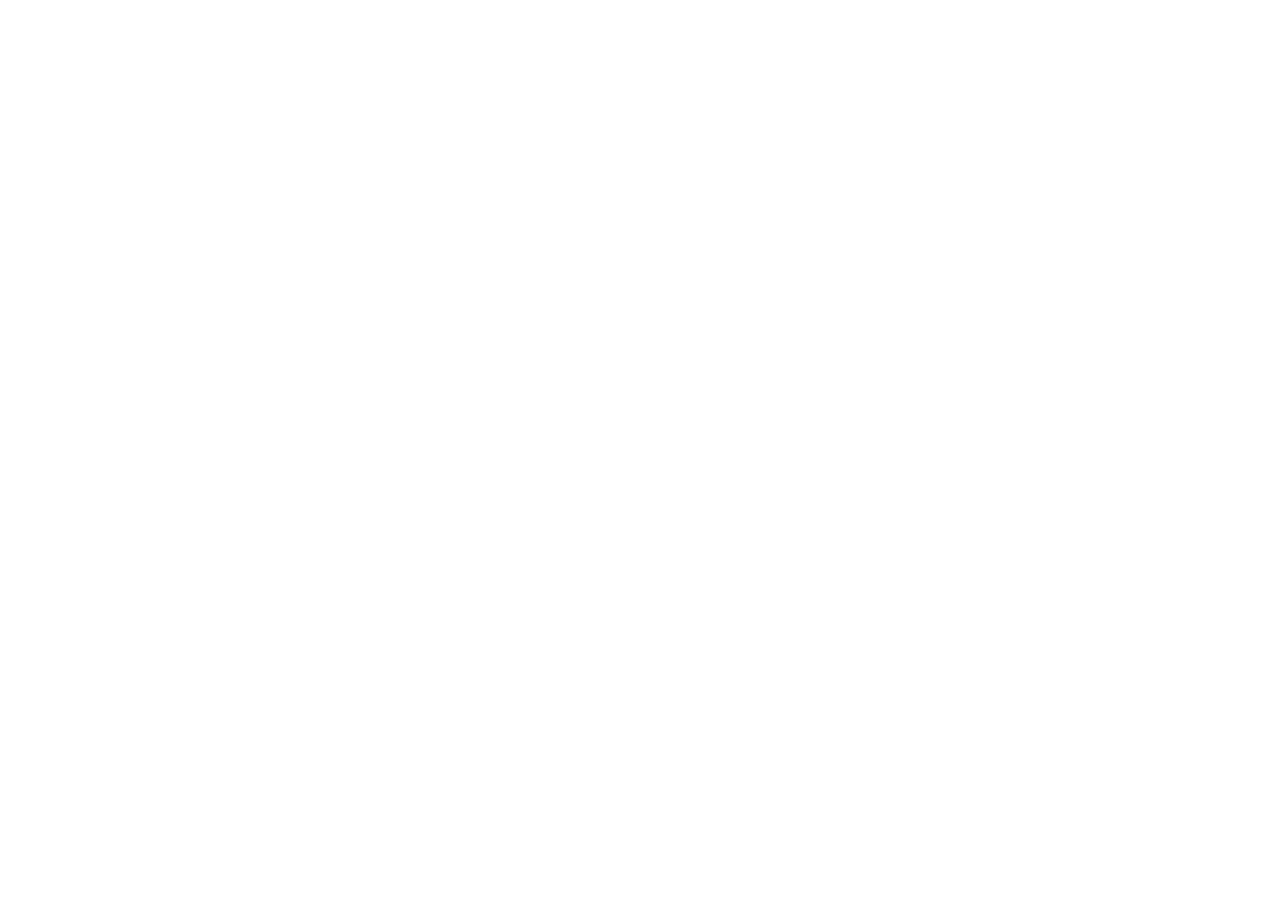
==== index.html @ 61b387a2 "Add files via upload" ====
<!DOCTYPE html>
<html lang="pt-br">
<head>
    <meta charset="UTF-8">
    <meta name="viewport" content="width=device-width, initial-scale=1.0">
    <link rel="stylesheet" href="css/estilo.css">
    <title>- Ordo Realitas -</title>
</head>
<body>

</body>
</html>
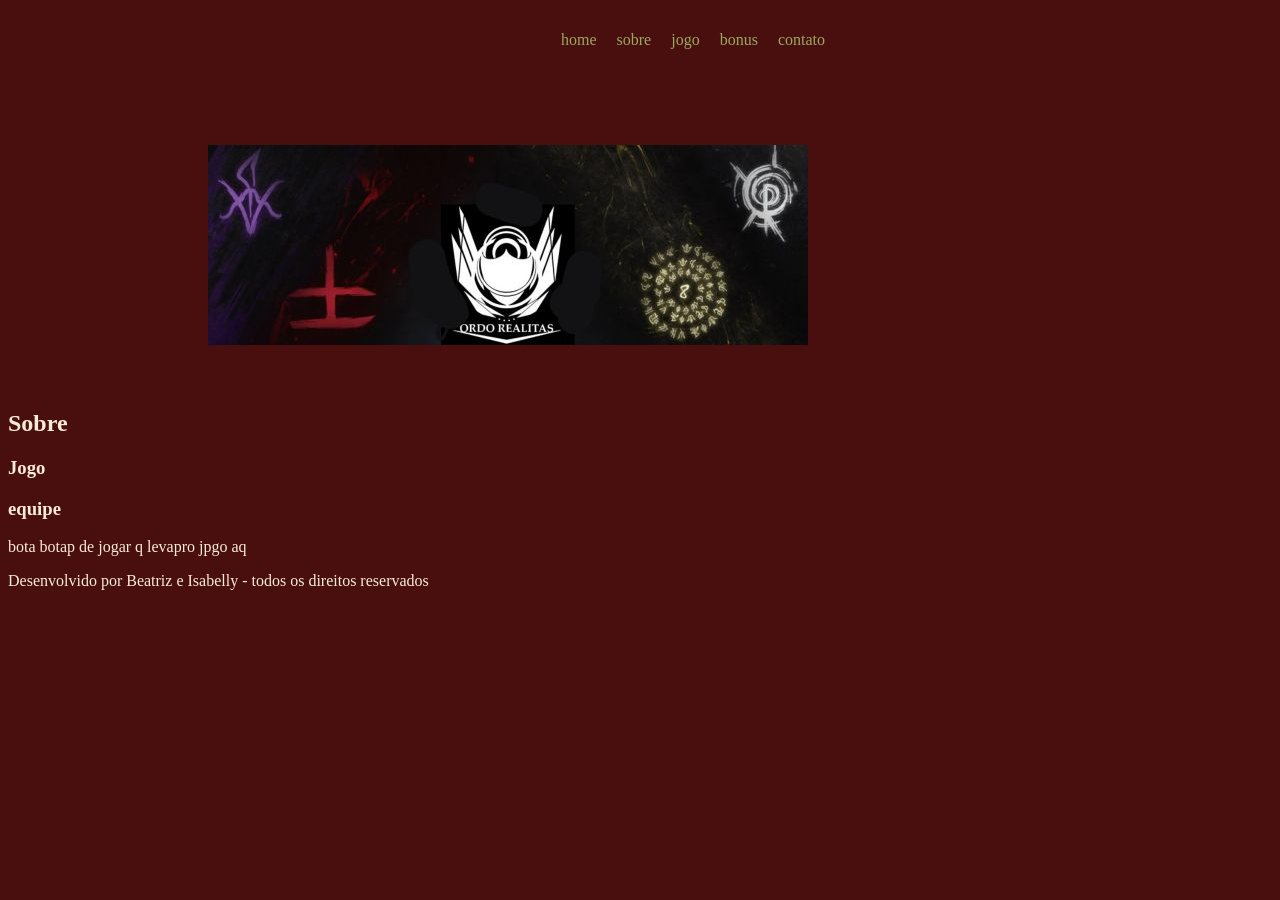
==== commit ff4fa093: "Add files via upload" ====
--- a/index.html
+++ b/index.html
@@ -4,9 +4,41 @@
     <meta charset="UTF-8">
     <meta name="viewport" content="width=device-width, initial-scale=1.0">
     <link rel="stylesheet" href="css/estilo.css">
+    <script src="script.js"></script>
     <title>- Ordo Realitas -</title>
 </head>
 <body>
+    <header>
+            <div class="conteiner">
+                <nav>
+                    <ul>
+                        <li><a href="home">home</a></li>
+                        <li><a href="sobre">sobre</a></li>
+                        <li><a href="jogo">jogo</a></li>
+                        <li><a href="bonus">bonus</a></li>
+                        <li><a href="contato">contato</a></li>
+
+                    </ul>
+                </nav>
+    </div>
+    </header>
+    <section id="home" class="banner">
+            <img src="img/banner.jpg" alt="banner">
+	</section>
+    <main>
+        <section id="sobre">
+            <h1>Sobre</h1>
+            <h3>Jogo</h3>
+            <h3>equipe</h3>
+        </section>
+
+        <section>
+            <p>bota botap de jogar q levapro jpgo aq</p>
+        </section>
+     
+    </main>
+    </div>
 
 </body>
+<footer>Desenvolvido por Beatriz e Isabelly - todos os direitos reservados</footer>
 </html>
--- a/css/estilo.css
+++ b/css/estilo.css
@@ -0,0 +1,164 @@
+*{
+    background-color: rgb(73, 15, 15);
+    color: antiquewhite;
+
+}
+
+nav ul{
+    background-color: rgb(73, 15, 15);
+    list-style: none;
+    display: flex;
+    flex-wrap: wrap;
+    justify-content: center;
+}
+nav ul li{
+    background-color: rgb(73, 15, 15);
+    margin-left: 20px;
+}
+nav ul li a{
+    background-color: rgb(73, 15, 15);
+    color: rgb(154, 168, 96);
+    text-decoration: none;
+}
+a:hover{
+    background-color: steelblue;
+
+}
+header .container{
+    display: flex;
+    justify-content: space-between;
+    align-items: center;
+    flex-wrap: wrap;
+}
+
+.logo{
+    font-size: 2em;
+    font-weight: bold;
+}
+
+
+.banner{
+background: url(../img/banner2.jpg) no-repeat center/cover;
+height: 400px;
+display: flex;
+margin-top: 100px;
+align-items: center;
+justify-content: center; 
+color: rgb(255, 255, 255);
+font-size: 1.5em;
+text-align: center;
+text-shadow: 8px 2px 5px #6495ED;
+}
+
+hvfjsdvfjhdsfsn
+
+
+.container{
+    max-width: 1300px;
+    margin: auto;
+    padding: 20px;      
+}
+
+section{
+    scroll-margin-top: 120px;
+}
+
+header{
+    background-color: rgb(73, 15, 15);
+    color: rgba(223, 154, 108, 0.842);
+    padding: 15px 15px 15px 15px;
+    width: 100%;
+    top: 0;
+    position: fixed;
+    z-index: 1000;
+}
+
+
+header .container{
+    display: flex;
+    justify-content:space-between;
+    align-items: center;
+    flex-wrap: wrap;
+    padding: 5px;
+}
+
+.banner{
+height: 290px;
+width: 1000px;
+display: flex;
+margin-top: 100px;
+align-items: center;
+justify-content: center; 
+
+
+
+}
+
+@media (max-width: 766px){
+    header{
+        padding: 5px;
+    }
+
+    header .container, .sobre-container{
+        flex-direction: column;
+        text-align: center;
+        scroll-margin-top: 240px;
+    }
+    
+    nav ul{
+        margin-top: 10px;
+        flex-direction: column;
+        padding: 0px;
+    }
+
+    nav ul li{
+        padding: 0px;
+        margin: 0px;
+        font-size: 10px;
+    }
+
+    nav ul li a{
+        font-size: 20px;
+    }
+
+    .banner{
+        height: 550px;
+        padding-top: 300px ;
+    }
+}
+
+@media (max-width: 540px){
+
+    table {
+        overflow-x: auto;
+        font-family: arial, sans-serif;
+        border-collapse: collapse;
+        width: 9%;
+    }
+      
+    td, th {
+        background-color: #f1bb96;
+        border: 2px solid #dddddd;
+        text-align: left;
+        padding: 2px;
+    }
+
+}
+
+@media (max-width:381px){
+    header .container, .sobre-container{
+        flex-direction: column;
+        text-align: center;
+        scroll-margin-top: 240px;
+    }
+    
+    nav ul{
+        margin-top: 10px;
+        flex-direction: column;
+    }
+
+    .banner{
+        height: 50rem;
+    }
+
+}
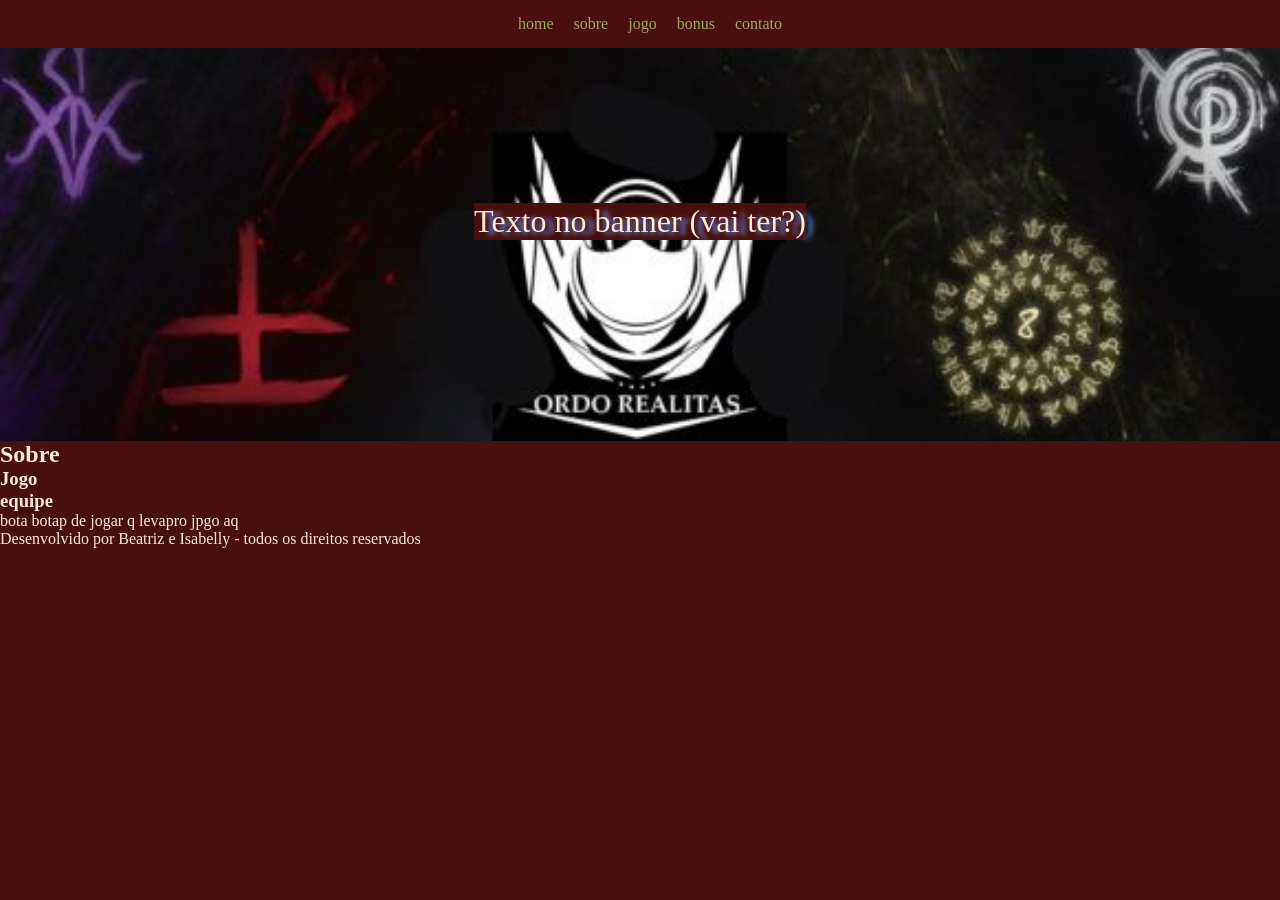
==== commit f70c8288: "leves ageitadas Adicionei arquivos, menu abre a aba, dei uma arrumada no banner e comecei a acrescen" ====
--- a/index.html
+++ b/index.html
@@ -12,18 +12,17 @@
             <div class="conteiner">
                 <nav>
                     <ul>
-                        <li><a href="home">home</a></li>
-                        <li><a href="sobre">sobre</a></li>
-                        <li><a href="jogo">jogo</a></li>
-                        <li><a href="bonus">bonus</a></li>
-                        <li><a href="contato">contato</a></li>
-
+                        <li><a href="index.html">home</a></li>
+                        <li><a href="sobre.html">sobre</a></li>
+                        <li><a href="jogo.html">jogo</a></li>
+                        <li><a href="bonus.html">bonus</a></li>
+                        <li><a href="contato.html">contato</a></li>
                     </ul>
                 </nav>
     </div>
     </header>
     <section id="home" class="banner">
-            <img src="img/banner.jpg" alt="banner">
+        <p>Texto no banner (vai ter?)</p>
 	</section>
     <main>
         <section id="sobre">
--- a/css/estilo.css
+++ b/css/estilo.css
@@ -1,4 +1,6 @@
 *{
+    margin: 0;
+    padding: 0;
     background-color: rgb(73, 15, 15);
     color: antiquewhite;
 
@@ -36,21 +38,23 @@
     font-weight: bold;
 }
 
+#inicio{
+    margin-top: 90px;}
 
 .banner{
-background: url(../img/banner2.jpg) no-repeat center/cover;
-height: 400px;
+background: url(../img/banner.jpg) no-repeat center/cover;
+height: 440px;
+width: 100%;
 display: flex;
-margin-top: 100px;
+margin-top: 1px;
 align-items: center;
 justify-content: center; 
 color: rgb(255, 255, 255);
-font-size: 1.5em;
+font-size: 2em;
 text-align: center;
 text-shadow: 8px 2px 5px #6495ED;
 }
 
-hvfjsdvfjhdsfsn
 
 
 .container{
@@ -82,17 +86,53 @@
     padding: 5px;
 }
 
-.banner{
-height: 290px;
-width: 1000px;
-display: flex;
-margin-top: 100px;
-align-items: center;
-justify-content: center; 
-
-
-
-}
+
+/* JOGO */
+* { box-sizing: border-box; }
+
+.carrossel-container {
+    position: relative;
+    max-width: 600px;
+    margin: 50px auto;
+    display: flex;
+    align-items: center;
+}
+
+.slides-wrapper {
+    overflow: hidden; /* Esconde as imagens que saem da caixa */
+    width: 100%;
+    border-radius: 10px;
+}
+
+.slides {
+    display: flex; /* Coloca as imagens uma do lado da outra */
+    transition: transform 0.5s ease-in-out; /* Suaviza a transição */
+    width: 100%;
+}
+
+.slides img {
+    width: 100%;
+    min-width: 100%;
+    object-fit: cover;
+}
+
+.botao-controle {
+    position: absolute;
+    background-color: rgba(0, 0, 0, 0.5);
+    color: white;
+    border: none;
+    padding: 15px;
+    cursor: pointer;
+    font-size: 18px;
+    z-index: 10;
+}
+
+#prev { left: 10px; }
+#next { right: 10px; }
+
+
+
+
 
 @media (max-width: 766px){
     header{
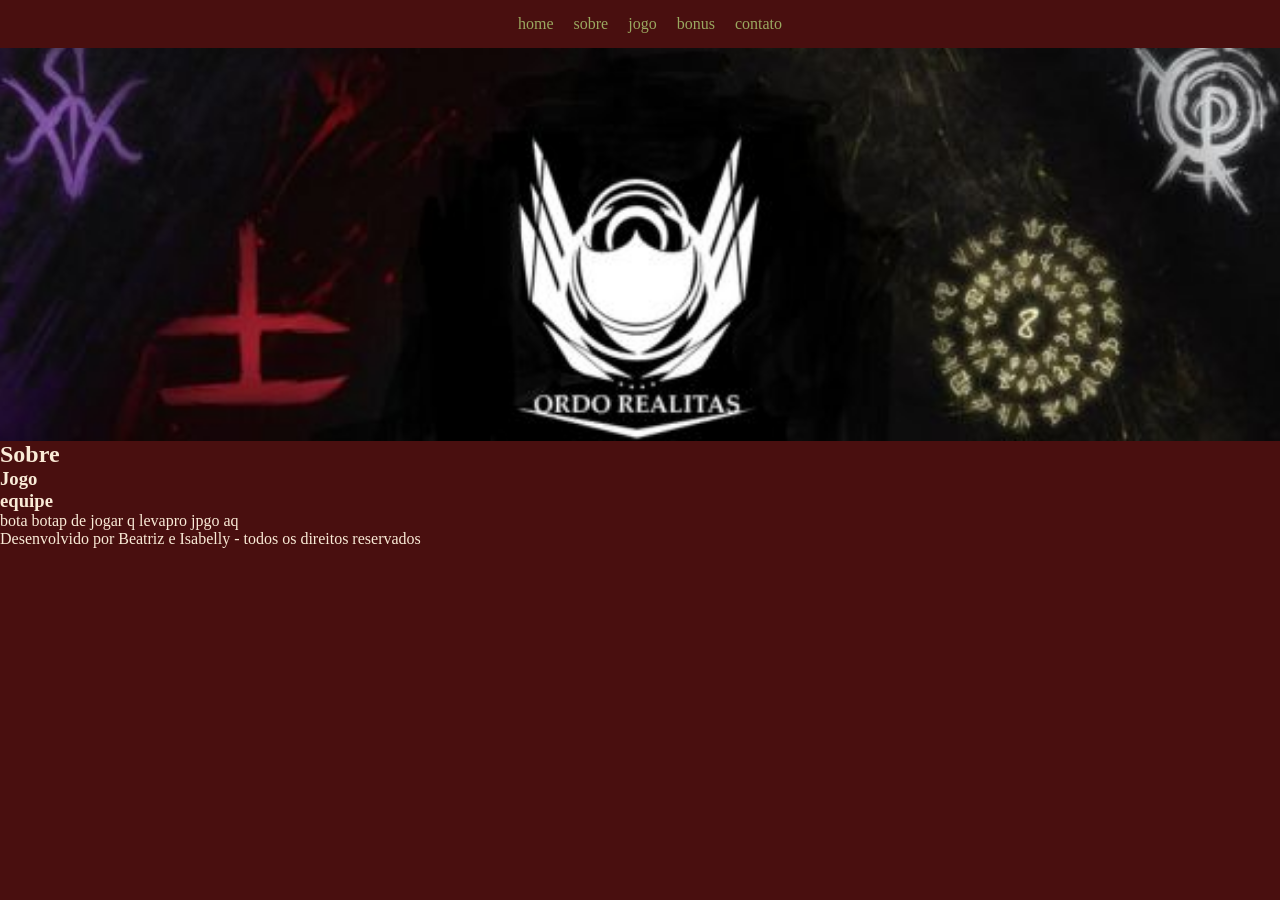
==== commit d18c055a: "Add files via upload" ====
--- a/index.html
+++ b/index.html
@@ -22,7 +22,6 @@
     </div>
     </header>
     <section id="home" class="banner">
-        <p>Texto no banner (vai ter?)</p>
 	</section>
     <main>
         <section id="sobre">
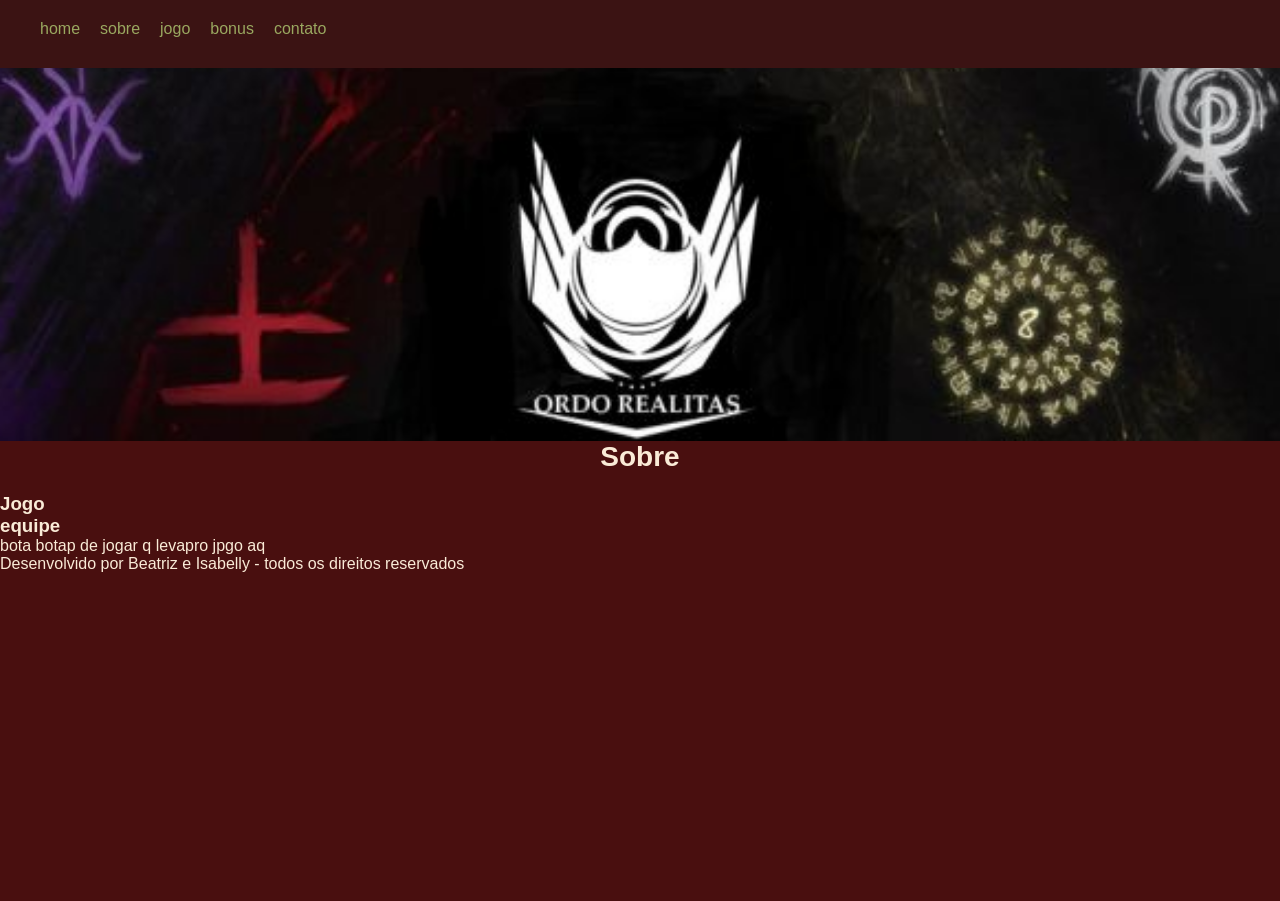
==== commit b1de96d3: "Add files via upload" ====
--- a/index.html
+++ b/index.html
@@ -4,22 +4,21 @@
     <meta charset="UTF-8">
     <meta name="viewport" content="width=device-width, initial-scale=1.0">
     <link rel="stylesheet" href="css/estilo.css">
-    <script src="script.js"></script>
     <title>- Ordo Realitas -</title>
 </head>
 <body>
     <header>
-            <div class="conteiner">
-                <nav>
-                    <ul>
-                        <li><a href="index.html">home</a></li>
-                        <li><a href="sobre.html">sobre</a></li>
-                        <li><a href="jogo.html">jogo</a></li>
-                        <li><a href="bonus.html">bonus</a></li>
-                        <li><a href="contato.html">contato</a></li>
-                    </ul>
-                </nav>
-    </div>
+        <div class="container">
+            <nav>
+                <ul>
+                    <li><a href="index.html">home</a></li>
+                    <li><a href="sobre.html">sobre</a></li>
+                    <li><a href="jogo.html">jogo</a></li>
+                    <li><a href="bonus.html">bonus</a></li>
+                    <li><a href="contato.html">contato</a></li>
+                </ul>
+            </nav>
+        </div>
     </header>
     <section id="home" class="banner">
 	</section>
--- a/css/estilo.css
+++ b/css/estilo.css
@@ -1,24 +1,25 @@
 *{
     margin: 0;
     padding: 0;
+    color: antiquewhite;
+    box-sizing: border-box;
+}
+
+body{
+    
     background-color: rgb(73, 15, 15);
-    color: antiquewhite;
-
 }
 
 nav ul{
-    background-color: rgb(73, 15, 15);
     list-style: none;
     display: flex;
     flex-wrap: wrap;
     justify-content: center;
 }
 nav ul li{
-    background-color: rgb(73, 15, 15);
     margin-left: 20px;
 }
 nav ul li a{
-    background-color: rgb(73, 15, 15);
     color: rgb(154, 168, 96);
     text-decoration: none;
 }
@@ -26,12 +27,34 @@
     background-color: steelblue;
 
 }
+
+header{
+    background-color: rgb(59, 19, 19);
+    color: rgba(223, 154, 108, 0.842);
+    padding: 15px 15px 15px 15px;
+    width: 100%;
+    top: 0;
+    position: fixed;
+    z-index: 1000;
+}
+
+
+.container{
+    max-width: 1300px;
+    margin: auto;
+    padding: 20px;      
+}
+
+
 header .container{
     display: flex;
     justify-content: space-between;
     align-items: center;
     flex-wrap: wrap;
-}
+    padding: 5px;
+}
+
+
 
 .logo{
     font-size: 2em;
@@ -56,82 +79,195 @@
 }
 
 
-
-.container{
-    max-width: 1300px;
-    margin: auto;
-    padding: 20px;      
-}
-
 section{
     scroll-margin-top: 120px;
 }
 
-header{
-    background-color: rgb(73, 15, 15);
-    color: rgba(223, 154, 108, 0.842);
-    padding: 15px 15px 15px 15px;
-    width: 100%;
-    top: 0;
-    position: fixed;
-    z-index: 1000;
-}
-
-
-header .container{
-    display: flex;
-    justify-content:space-between;
+
+/* JOGO */
+body {
+    font-family: 'Segoe UI', Arial, sans-serif;
+    min-height: 100vh;
+}
+
+.game-container {
+    max-width: 1500px;
+    margin: 0 auto;
+    border-radius: 20px;
+    padding: 20px;
+    box-shadow: 0 10px 40px rgba(0, 0, 0, 0.342);
+}
+
+h1 {
+    text-align: center;
+    margin-bottom: 20px;
+    font-size: 28px;
+}
+
+li {
+    margin-left: 20px;
+    margin-bottom: 10px;
+    font-size: 16px;
+    color: #ddd;
+}
+
+.target-box {
+    background:#af2a2a;
+    border-radius: 15px;
+    padding: 15px;
+    text-align: center;
+    margin-bottom: 20px;
+    color: white;
+}
+
+.target-label {
+    font-size: 14px;
+    opacity: 0.9;
+}
+
+.target-name {
+    font-size: 32px;
+    font-weight: bold;
+    margin-top: 5px;
+    text-transform: uppercase;
+}
+
+.info-panel {
+    display: flex;
+    justify-content: space-between;
+    gap: 15px;
+    margin-bottom: 30px;
+}
+
+.info-item {
+    background: #38090b;
+    padding: 12px;
+    border-radius: 10px;
+    text-align: center;
+    font-weight: bold;
+    font-size: 18px;
+    flex: 1;
+}
+
+.carousel-section {
+    background: #38090b;
+    border-radius: 15px;
+    padding: 20px;
+    margin-bottom: 25px;
+}
+
+.carousel-title {
+    text-align: center;
+    font-weight: bold;
+    font-size: 20px;
+    color: #555;
+    margin-bottom: 15px;
+}
+
+.carousel-container {
+    display: flex;
     align-items: center;
-    flex-wrap: wrap;
-    padding: 5px;
-}
-
-
-/* JOGO */
-* { box-sizing: border-box; }
-
-.carrossel-container {
-    position: relative;
-    max-width: 600px;
-    margin: 50px auto;
+    justify-content: center;
+    gap: 15px;
+}
+
+.carousel {
+    width: 300px;
+    height: 300px;
+    overflow: hidden;
+    border-radius: 10px;
+    background: rgb(255, 0, 0);
+    box-shadow: 0 3px 10px rgba(0,0,0,0.1);
+}
+
+.carousel-track {
+    display: flex;
+    transition: transform 0.3s ease;
+    height: 100%;
+}
+
+.carousel-item {
+    min-width: 300px;
+    height: 300px;
     display: flex;
     align-items: center;
-}
-
-.slides-wrapper {
-    overflow: hidden; /* Esconde as imagens que saem da caixa */
-    width: 100%;
-    border-radius: 10px;
-}
-
-.slides {
-    display: flex; /* Coloca as imagens uma do lado da outra */
-    transition: transform 0.5s ease-in-out; /* Suaviza a transição */
-    width: 100%;
-}
-
-.slides img {
-    width: 100%;
-    min-width: 100%;
-    object-fit: cover;
-}
-
-.botao-controle {
-    position: absolute;
-    background-color: rgba(0, 0, 0, 0.5);
+    justify-content: center;
+    background: rgba(58, 58, 58, 0.616);
+}
+
+.carousel-item img {
+    max-width: 90%;
+    max-height: 90%;
+    object-fit: contain;
+}
+
+.carousel-btn {
+    background: #961414;
     color: white;
     border: none;
+    width: 45px;
+    height: 45px;
+    border-radius: 50%;
+    cursor: pointer;
+    font-size: 20px;
+    transition: transform 0.2s;
+}
+
+.carousel-btn:hover {
+    transform: scale(1.1);
+    background: #764ba2;
+}
+
+.message {
+    text-align: center;
     padding: 15px;
+    margin: 20px 0;
+    border-radius: 10px;
+    font-weight: bold;
+    font-size: 18px;
+}
+
+.message.win {
+    background: #4caf50;
+    color: white;
+}
+
+.reset-btn {
+    width: 100%;
+    padding: 15px;
+    background: #961414;
+    color: white;
+    border: none;
+    border-radius: 10px;
+    font-size: 18px;
+    font-weight: bold;
     cursor: pointer;
-    font-size: 18px;
-    z-index: 10;
-}
-
-#prev { left: 10px; }
-#next { right: 10px; }
-
-
-
+    transition: transform 0.2s;
+}
+
+.reset-btn:hover {
+    transform: scale(1.02);
+    background: #c92a2a;
+}
+
+@media (max-width: 768px) {
+    .carousel {
+        width: 200px;
+        height: 200px;
+    }
+    .carousel-item {
+        min-width: 200px;
+        height: 200px;
+    }
+    .carousel-btn {
+        width: 35px;
+        height: 35px;
+        font-size: 16px;
+    }
+    .target-name {
+        font-size: 24px;
+    }
+}
 
 
 @media (max-width: 766px){
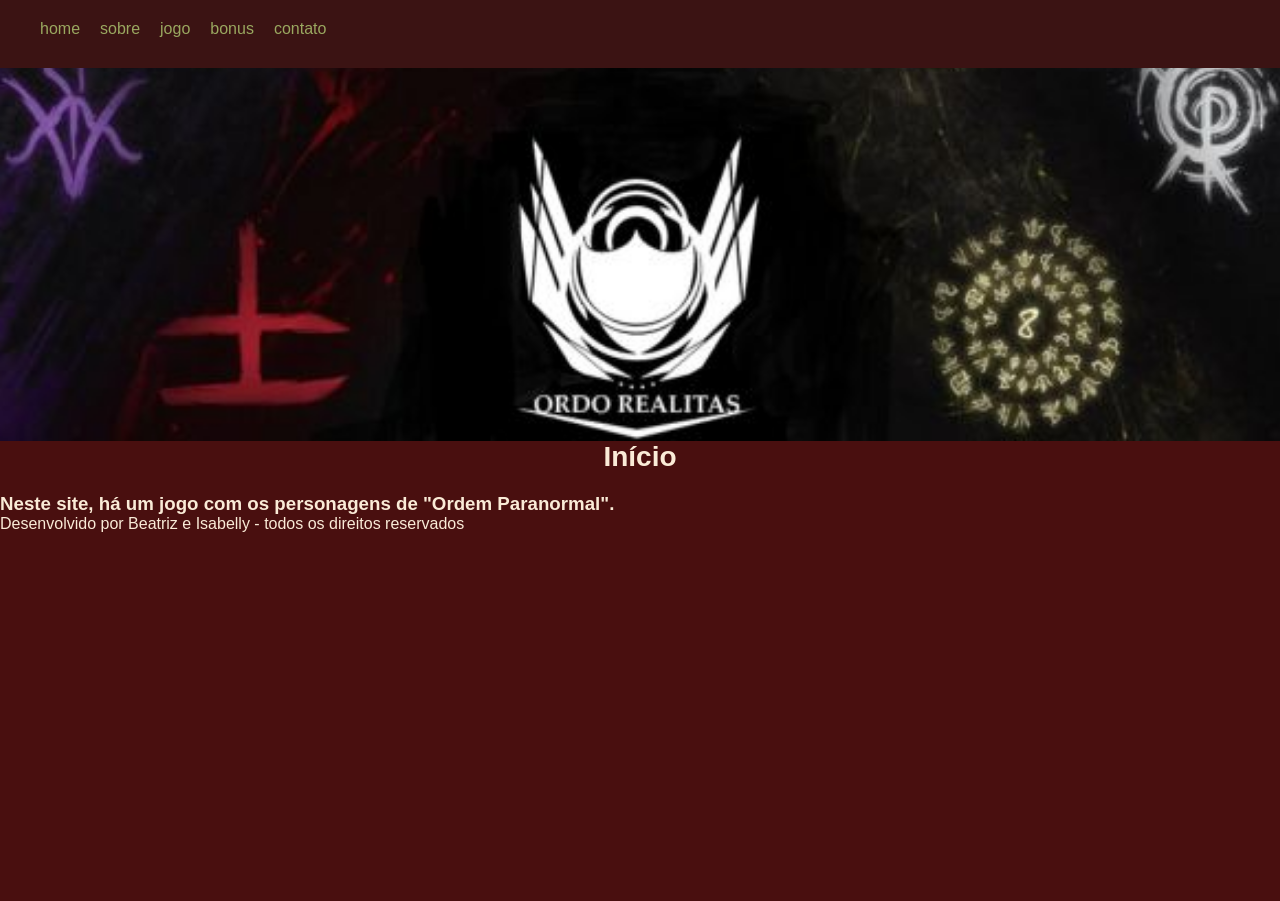
==== commit ab0c2243: "Update index.html" ====
--- a/index.html
+++ b/index.html
@@ -23,19 +23,11 @@
     <section id="home" class="banner">
 	</section>
     <main>
-        <section id="sobre">
-            <h1>Sobre</h1>
-            <h3>Jogo</h3>
-            <h3>equipe</h3>
-        </section>
-
-        <section>
-            <p>bota botap de jogar q levapro jpgo aq</p>
-        </section>
-     
+            <h1>Início</h1>
+            <h3>Neste site, há um jogo com os personagens de "Ordem Paranormal".</h3>
     </main>
     </div>
 
 </body>
 <footer>Desenvolvido por Beatriz e Isabelly - todos os direitos reservados</footer>
-</html>+</html>
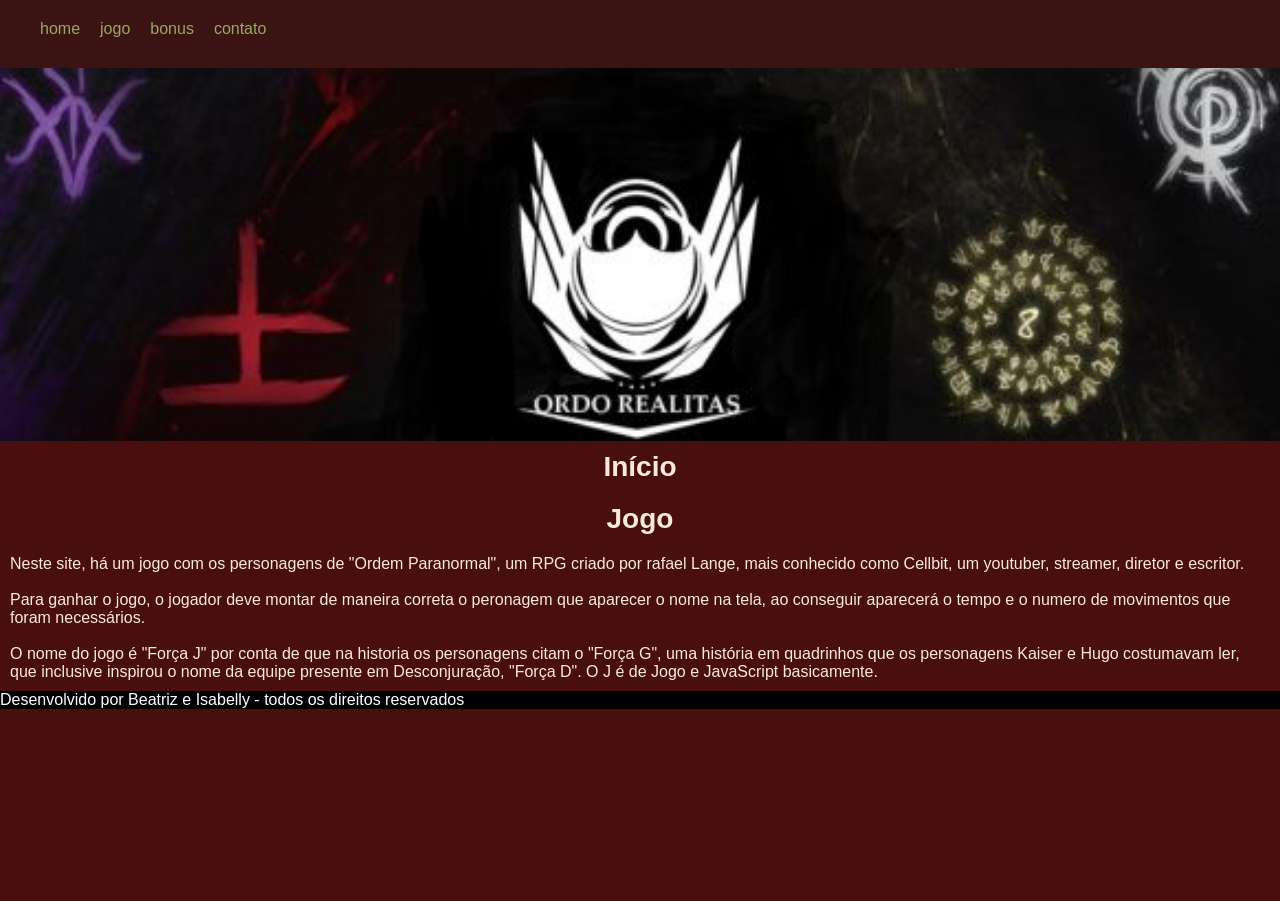
==== commit 99262acf: "Add files via upload" ====
--- a/index.html
+++ b/index.html
@@ -4,7 +4,7 @@
     <meta charset="UTF-8">
     <meta name="viewport" content="width=device-width, initial-scale=1.0">
     <link rel="stylesheet" href="css/estilo.css">
-    <title>- Ordo Realitas -</title>
+    <title>- Força J-</title>
 </head>
 <body>
     <header>
@@ -12,7 +12,6 @@
             <nav>
                 <ul>
                     <li><a href="index.html">home</a></li>
-                    <li><a href="sobre.html">sobre</a></li>
                     <li><a href="jogo.html">jogo</a></li>
                     <li><a href="bonus.html">bonus</a></li>
                     <li><a href="contato.html">contato</a></li>
@@ -23,11 +22,21 @@
     <section id="home" class="banner">
 	</section>
     <main>
+        <section class="sim">
             <h1>Início</h1>
-            <h3>Neste site, há um jogo com os personagens de "Ordem Paranormal".</h3>
+            <h1>Jogo</h1>
+            <p>Neste site, há um jogo com os personagens de "Ordem Paranormal", um RPG criado por rafael Lange, mais conhecido como Cellbit, um youtuber, streamer, diretor e escritor.</p>
+            <br>
+            <p> Para ganhar o jogo, o jogador deve montar de maneira correta o peronagem que aparecer o nome na tela, ao conseguir aparecerá o tempo e o numero de movimentos que foram necessários.</p>
+            <br>
+            <p> O nome do jogo é "Força J" por conta de que na historia os personagens citam o "Força G", uma história em quadrinhos que os personagens Kaiser e Hugo costumavam ler, que inclusive inspirou o nome da equipe presente em Desconjuração, "Força D". O J é de Jogo e JavaScript basicamente.  </p>
+            
+        </section>
+          
     </main>
     </div>
 
 </body>
+
 <footer>Desenvolvido por Beatriz e Isabelly - todos os direitos reservados</footer>
 </html>
--- a/css/estilo.css
+++ b/css/estilo.css
@@ -3,6 +3,11 @@
     padding: 0;
     color: antiquewhite;
     box-sizing: border-box;
+}
+
+footer{
+    background-color: black;
+    color: white;
 }
 
 body{
@@ -38,6 +43,14 @@
     z-index: 1000;
 }
 
+.jennifer{
+    align-items: center;
+    text-align: center;
+}
+
+.sim{
+padding: 10px;
+}
 
 .container{
     max-width: 1300px;
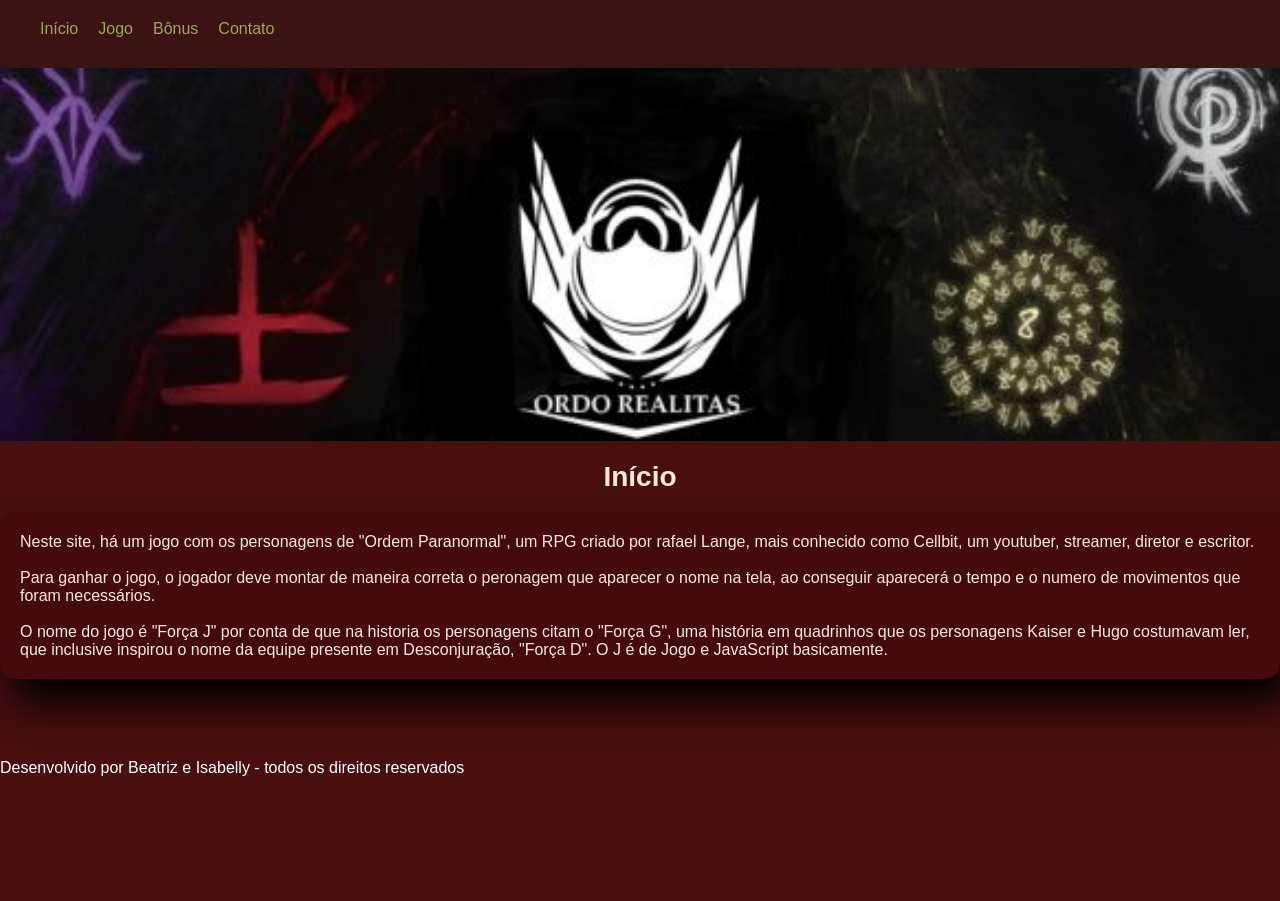
==== commit 8e1be2ea: "Add files via upload" ====
--- a/index.html
+++ b/index.html
@@ -11,10 +11,10 @@
         <div class="container">
             <nav>
                 <ul>
-                    <li><a href="index.html">home</a></li>
-                    <li><a href="jogo.html">jogo</a></li>
-                    <li><a href="bonus.html">bonus</a></li>
-                    <li><a href="contato.html">contato</a></li>
+                    <li><a href="index.html">Início</a></li>
+                    <li><a href="jogo.html">Jogo</a></li>
+                    <li><a href="bonus.html">Bônus</a></li>
+                    <li><a href="contato.html">Contato</a></li>
                 </ul>
             </nav>
         </div>
@@ -22,9 +22,8 @@
     <section id="home" class="banner">
 	</section>
     <main>
-        <section class="sim">
-            <h1>Início</h1>
-            <h1>Jogo</h1>
+        <h1>Início</h1>
+        <section class="container texto">
             <p>Neste site, há um jogo com os personagens de "Ordem Paranormal", um RPG criado por rafael Lange, mais conhecido como Cellbit, um youtuber, streamer, diretor e escritor.</p>
             <br>
             <p> Para ganhar o jogo, o jogador deve montar de maneira correta o peronagem que aparecer o nome na tela, ao conseguir aparecerá o tempo e o numero de movimentos que foram necessários.</p>
--- a/css/estilo.css
+++ b/css/estilo.css
@@ -6,8 +6,8 @@
 }
 
 footer{
-    background-color: black;
-    color: white;
+    color: white;
+    margin-top: 80px;
 }
 
 body{
@@ -34,7 +34,7 @@
 }
 
 header{
-    background-color: rgb(59, 19, 19);
+    background-color: #3b1313;
     color: rgba(223, 154, 108, 0.842);
     padding: 15px 15px 15px 15px;
     width: 100%;
@@ -96,24 +96,14 @@
     scroll-margin-top: 120px;
 }
 
-
-/* JOGO */
 body {
     font-family: 'Segoe UI', Arial, sans-serif;
     min-height: 100vh;
 }
 
-.game-container {
-    max-width: 1500px;
-    margin: 0 auto;
-    border-radius: 20px;
-    padding: 20px;
-    box-shadow: 0 10px 40px rgba(0, 0, 0, 0.342);
-}
-
 h1 {
     text-align: center;
-    margin-bottom: 20px;
+    margin: 20px;
     font-size: 28px;
 }
 
@@ -122,6 +112,26 @@
     margin-bottom: 10px;
     font-size: 16px;
     color: #ddd;
+
+}
+
+/* texto */
+.texto {
+    background: rgb(68, 10, 13);
+    border-radius: 15px;
+    padding: 20px;
+    margin-bottom: 30px;
+    max-width: 1500px;
+    box-shadow: #000000 10px 25px 40px;
+}
+
+/* pro jogo */
+.game-container {
+    max-width: 1500px;
+    margin: 40px auto;
+    border-radius: 20px;
+    padding: 20px;
+    box-shadow: 0 10px 40px rgba(0, 0, 0, 0.342);
 }
 
 .target-box {
@@ -263,6 +273,12 @@
     background: #c92a2a;
 }
 
+/* contato */
+.contato {
+    text-align: center;
+    max-width: 300px;
+}
+
 @media (max-width: 768px) {
     .carousel {
         width: 200px;
